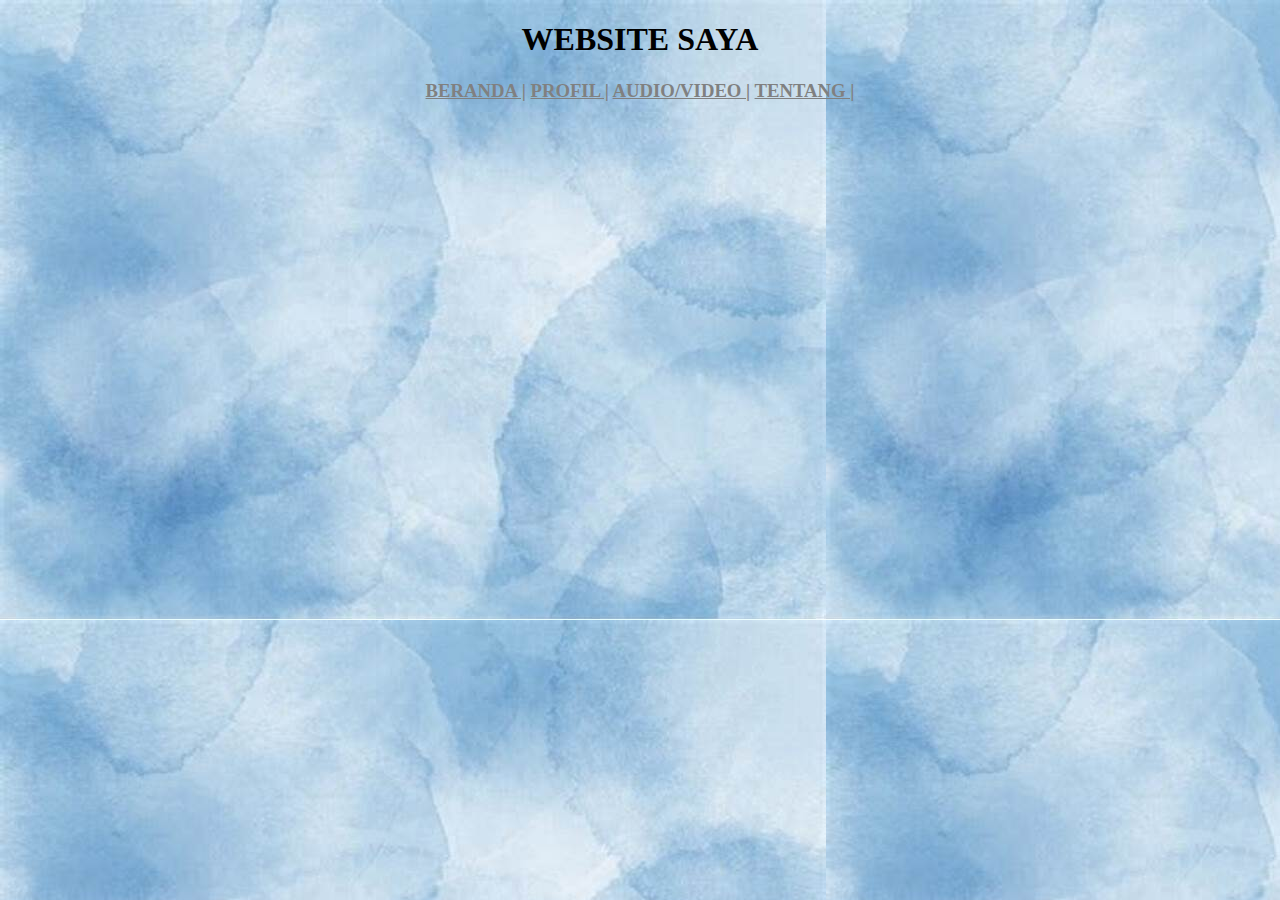
==== index.html @ 594407dc "drd" ====
<!DOCTYPE html>
<html lang="en">
<head>
    <meta charset="UTF-8">
    <meta name="viewport" content="width=device-width, initial-scale=1.0">
    <title>TUGAS DESAIN WEB</title>
</head>
<body background="bacgound.jpg">
    <h1 align="center">WEBSITE SAYA</h1>
    <h3 align="center"><a href="Beranda.html" style="color: grey;">BERANDA |</a>
                       <a href="Profil.html" style="color: grey;">PROFIL |</a>
                       <a href="AudioVideo.html" style="color: grey;">AUDIO/VIDEO |</a>
                       <a href="Tentang.html" style="color: grey;">TENTANG |</a></h3>

</body>
</html>
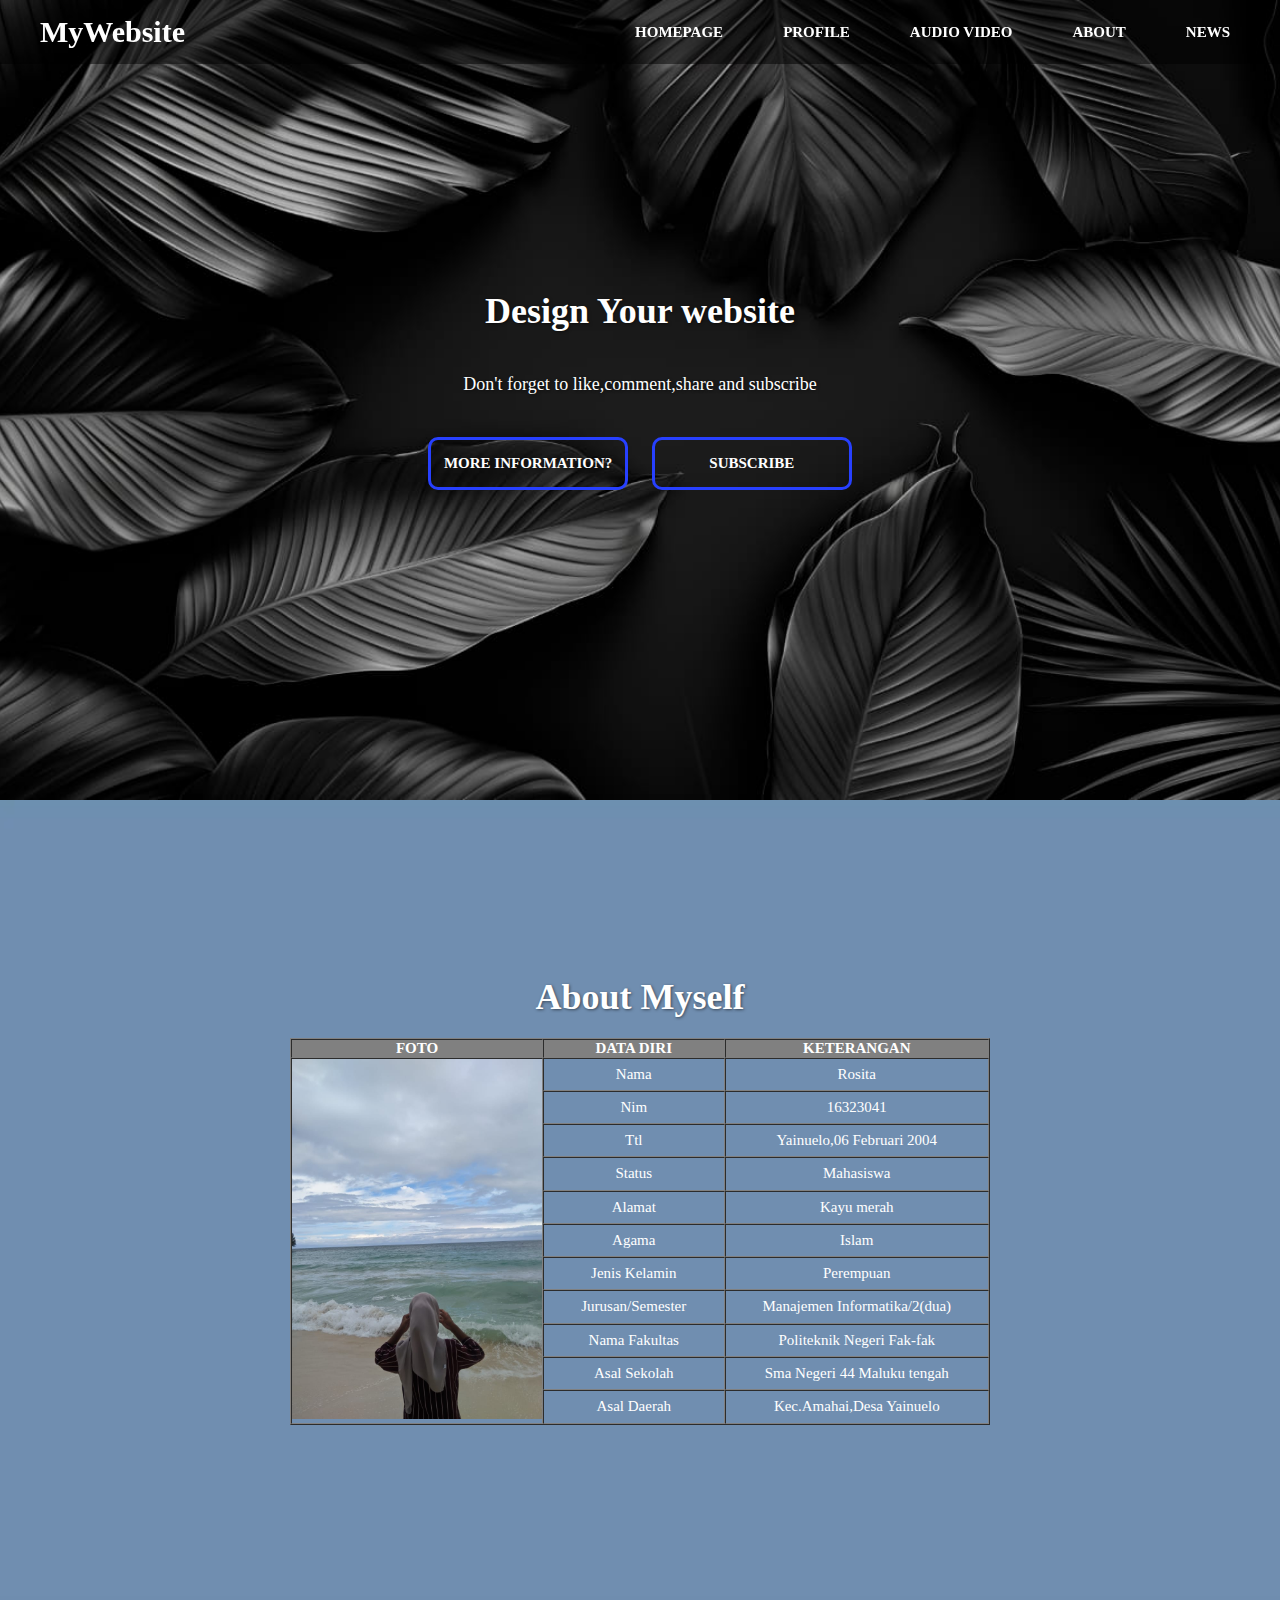
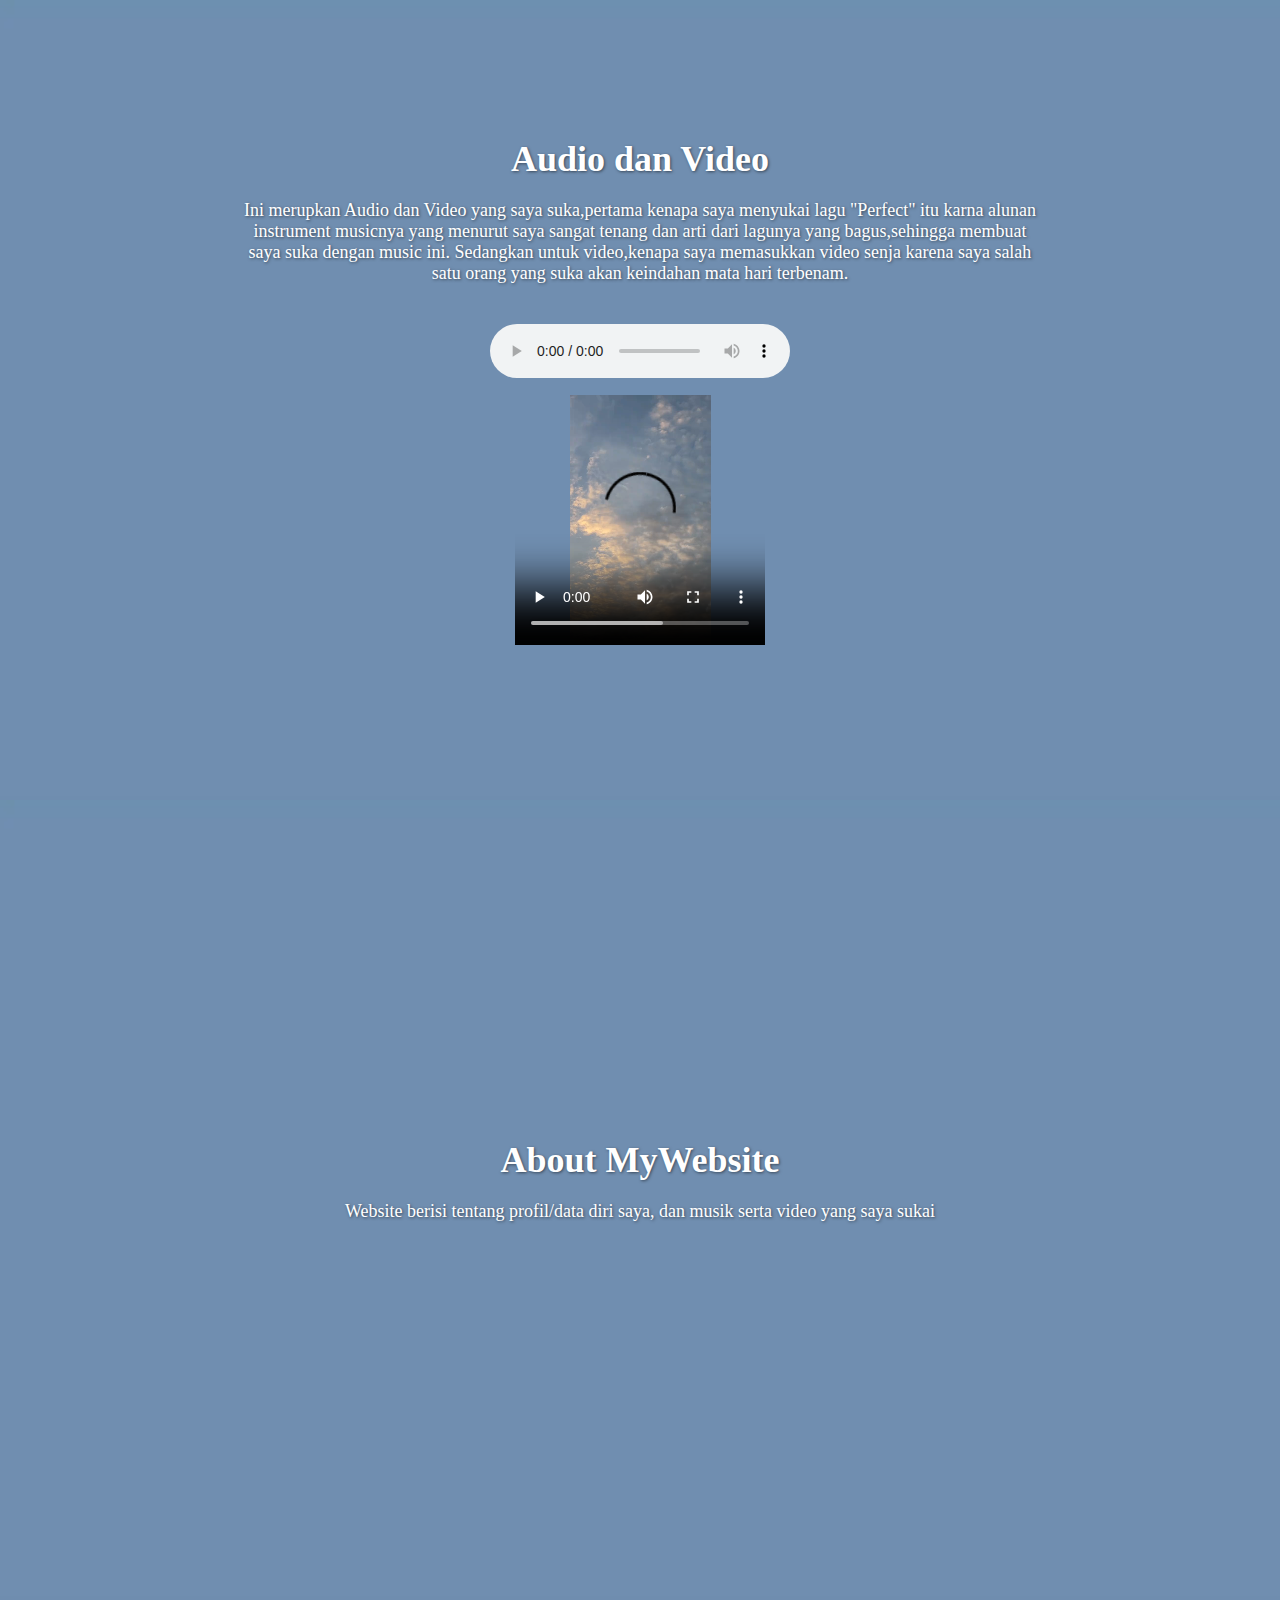
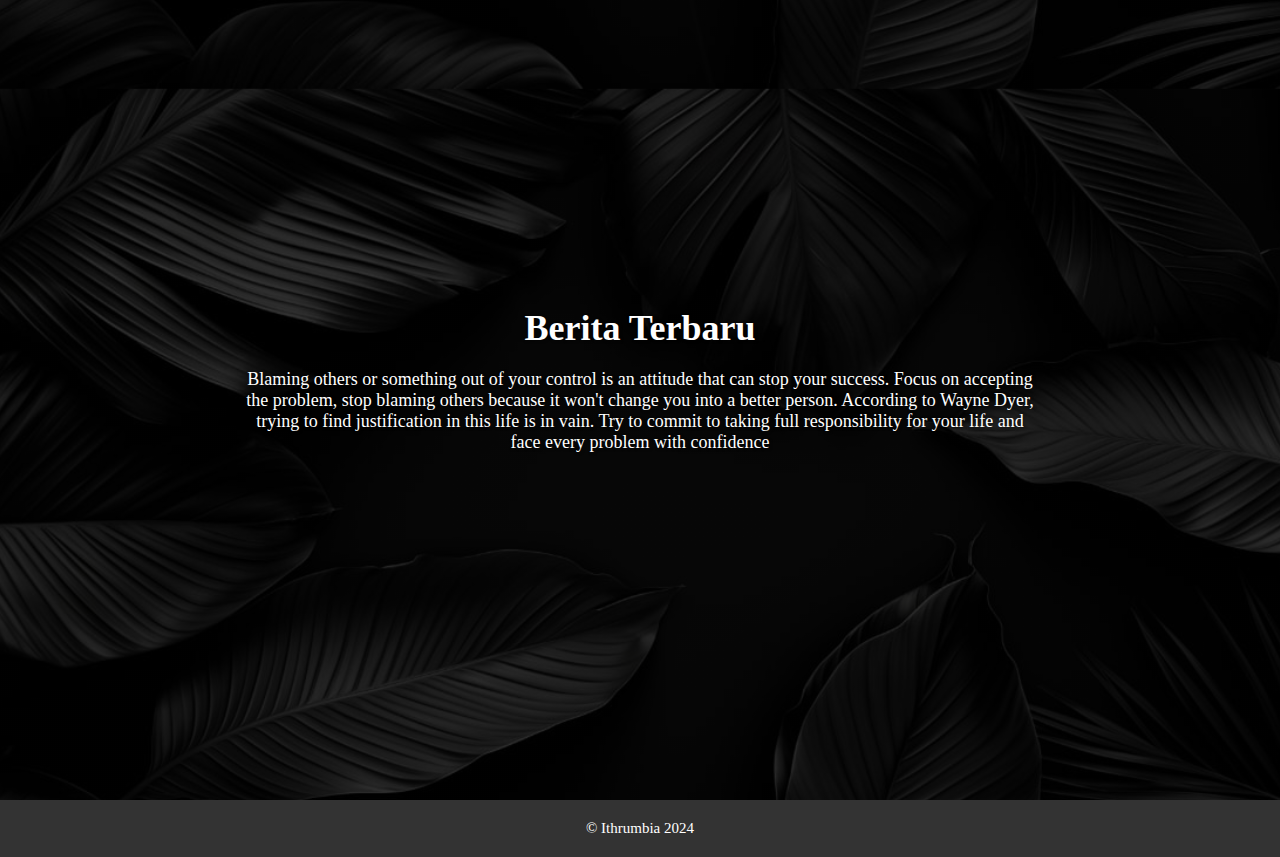
==== commit b33b841b: "Add files via upload" ====
--- a/index.html
+++ b/index.html
@@ -3,14 +3,139 @@
 <head>
     <meta charset="UTF-8">
     <meta name="viewport" content="width=device-width, initial-scale=1.0">
-    <title>TUGAS DESAIN WEB</title>
+    <title>My Website</title>
+    <link rel="stylesheet" type="text/css" href="style.css">
 </head>
-<body background="bacgound.jpg">
-    <h1 align="center">WEBSITE SAYA</h1>
-    <h3 align="center"><a href="Beranda.html" style="color: grey;">BERANDA |</a>
-                       <a href="Profil.html" style="color: grey;">PROFIL |</a>
-                       <a href="AudioVideo.html" style="color: grey;">AUDIO/VIDEO |</a>
-                       <a href="Tentang.html" style="color: grey;">TENTANG |</a></h3>
+<body>
+    <div class="main">
+    <div class="topbar">
+    <label class="logo">MyWebsite</label>
+    <nav>
+        <ul>
+            <li><a href="#beranda">HOMEPAGE</a></li>
+            <li><a href="#profil">PROFILE</a></li>
+            <li><a href="#audio-video">AUDIO VIDEO</a></li>
+            <li><a href="#tentang">ABOUT</a></li>
+            <li><a href="#berita">NEWS</a></li>
+        </ul>
+    </nav>
+    </div>  
+    </div>
 
+    <div class="content">
+        <section id="beranda">
+            <h2>Design Your website</h2>
+            <p>Don't forget to like,comment,share and subscribe</p>
+
+            <div>
+                <button type="button"><span></span>MORE INFORMATION?</button>
+                <button type="button"><span></span>SUBSCRIBE</button>
+              </div>
+            </section>
+
+            <section id="profil">
+            <div class="profil-content"></div>
+              <h2>About Myself</h2>
+              <table border="1" cellspacing="0" cellpadding="5" align="center" width="700">
+                <tr align="center" bgcolor="gray">
+                <td widht="200"><b>FOTO</b></td>
+                <td width="300"><b>DATA DIRI</b></td>
+                <td width="500"><b>KETERANGAN</b></td>                            
+               </tr>
+               </tr>
+               <tr>
+                <td rowspan="11"><img src="myfoto.jpg" alt="" width="250" height="360" ></td>
+                  <td>Nama</td>
+                  <td>Rosita</td>
+                </tr>
+                <tr>
+                    <td>Nim</td>
+                    <td>16323041</td>
+                 </tr>
+                <tr>
+                  <td>Ttl</td>
+                  <td>Yainuelo,06 Februari 2004</td>
+                </tr>
+                <tr>
+                    <td>Status</td>
+                    <td>Mahasiswa</td>
+                  </tr>
+                <tr>
+                  <td>Alamat</td>
+                  <td>Kayu merah</td>
+                </tr>
+                <tr>
+                  <td>Agama</td>
+                  <td>Islam</td>
+                </tr>
+                <tr>
+                  <td>Jenis Kelamin</td>
+                  <td>Perempuan</td>
+                </tr>
+                <tr>
+                   <td>Jurusan/Semester</td>
+                   <td>Manajemen Informatika/2(dua)</td>
+                </tr>
+                <tr>
+                  <td>Nama Fakultas</td>
+                  <td>Politeknik Negeri Fak-fak</td>
+               </tr>   
+               <tr>
+                  <td>Asal Sekolah</td>
+                  <td>Sma Negeri 44 Maluku tengah</td>
+               </tr>
+               <tr>
+                  <td>Asal Daerah</td>
+                  <td>Kec.Amahai,Desa Yainuelo</td>
+               </tr>
+               </table>
+            </section>
+        
+            <section id="audio-video">
+              <h2>Audio dan Video</h2>
+              <p>Ini merupkan Audio dan Video yang saya suka,pertama kenapa saya menyukai lagu 
+                "Perfect" itu karna alunan instrument musicnya yang menurut saya sangat tenang
+                dan arti dari lagunya yang bagus,sehingga membuat saya suka dengan music ini.
+                Sedangkan untuk video,kenapa saya memasukkan video senja karena saya salah satu orang
+                yang suka akan keindahan mata hari terbenam. <br></p>
+
+              <audio controls src="Ed Sheeran - Perfect (Official Music Video).mp3" 
+                                alt="Audio description"></audio><br>
+              <video controls autoplay src="WhatsApp Video 2024-07-29 at 20.15.21.mp4" width="250" height="250" 
+                                alt="Video description"></video><br>
+            </section>
+        
+            <section id="tentang">
+              <h2>About MyWebsite</h2>
+              <p>Website berisi tentang profil/data diri saya, dan musik serta video yang saya sukai<br></p>
+            </section>
+        
+            <section id="berita">
+              <h2>Berita Terbaru</h2>
+              <p>Blaming others or something out of your control is an attitude that can stop your success.
+                 Focus on accepting the problem, stop blaming others because it won't change you into a 
+                 better person. According to Wayne Dyer, trying to find justification in this life is in vain.
+                 Try to commit to taking full responsibility for your life and face every problem with confidence <br></p>
+            </section>
+          </div>
+        
+          <footer>
+            <p>&copy; Ithrumbia 2024</p>
+          </footer>
+        </div>
+        
+        <script>
+          // Add smooth scrolling behavior
+          document.querySelectorAll('nav a').forEach(link => {
+            link.addEventListener('click', (e) => {
+              e.preventDefault();
+              const targetId = e.target.getAttribute('href');
+              const targetSection = document.querySelector(targetId);
+              targetSection.scrollIntoView({ behavior: 'smooth' });
+            });
+          });
+        </script>
+        </section>
+    </div>
 </body>
 </html>--- a/style.css
+++ b/style.css
@@ -0,0 +1,200 @@
+/* Reset styles */
+* {
+    margin: 0;
+    padding: 0;
+    text-decoration: none;
+    font-family: 'Trebuchet MS';
+    font-size: 15px;
+    box-sizing: border-box;
+}
+
+/* Global styles */
+body {
+    background-image: linear-gradient(rgba(0,0,0, 0.75), rgba(0,0,0,0.75)),
+    url("bung.jpg");
+    background-size: 1500px;
+    background-position: center;
+}
+
+
+
+.topbar {
+    width: 100%; 
+    padding: 15px 20px; 
+    display: flex;
+    align-items: center;
+    justify-content: space-between;
+    position: fixed; 
+    top: 0;
+    left: 0;
+    right: 0;
+    z-index: 1000;
+    background: rgba(0, 0, 0, 0.5); 
+}
+
+
+.topbar ul li {
+    list-style: none;
+    display: inline-block;
+    margin: 0 10px;
+    position: relative;
+}
+
+.topbar ul li::after {
+    content: '';
+    height: 3px;
+    width: 0;
+    background: #009cea;
+    position: absolute;
+    left: 0;
+    bottom: -10px;
+    transition: 0.5s;
+}
+
+.topbar ul li a {
+    color: #ffffff; 
+    text-decoration: none;
+}
+
+.topbar ul li a:hover {
+    color: #75caff;
+}
+
+.topbar ul li:hover::after {
+    width: 100%;
+}
+
+
+.logo {
+    font-size: 30px;
+    color: white;
+    font-weight: bold;
+    width: 50px;
+    cursor: pointer;
+    padding-left: 20px; 
+}
+
+.content {
+    width: 100%;
+    color: white;
+}
+
+#beranda {
+    background-image: url(bung.jpg);
+    text-align: center;
+    padding: 150px 10px; 
+}
+
+#beranda h1 {
+    font-size: 90px;
+    margin-top: 50px;
+}
+
+#beranda p {
+    margin: 20px auto;
+    font-weight: 100;
+    line-height: 25px;
+}
+
+
+button {
+    width: 200px;
+    margin: 20px 10px;
+    padding: 15px 0;
+    text-align: center;
+    text-transform: uppercase;
+    font-weight: bold;
+    color: white;
+    background: transparent;
+    border: 3px solid #2740ff;
+    position: relative;
+    cursor: pointer;
+    border-radius: 10px;
+    overflow: hidden;
+    transition: 0.5s;
+}
+
+span {
+    height: 100%;
+    width: 0;
+    left: 0;
+    bottom: 0;
+    z-index: -1;
+    position: absolute;
+    border-radius: 10px;
+    background: #2740ff;
+    transition: 0.5s;
+}
+
+button:hover span {
+    width: 100%;
+}
+
+button:hover {
+    border: none;
+}
+
+
+nav ul {
+    list-style-type: none;
+    display: flex;
+}
+
+nav ul li {
+    margin-left: 20px;
+}
+
+nav ul li a {
+    color: #fff;
+    text-decoration: none;
+    font-weight: bold;
+    transition: color 0.3s;
+    padding: 10px 20px;
+    border-radius: 4px;
+}
+
+nav ul li a:hover {
+    color: #055296;
+    background-color: rgba(255, 255, 255, 0.1);
+}
+
+
+section {
+    padding: 80px 20px;
+    display: flex;
+    flex-direction: column;
+    align-items: center;
+    justify-content: center;
+    text-align: center;
+    background-size: cover;
+    background-position: center;
+    min-height: 800px;
+}
+#profil {
+    background-image: url(denim.jpg);
+}
+#audio-video {
+    background-image: url(denim.jpg);
+}
+#tentang {
+    background-image: url(denim.jpg);
+}
+section h2 {
+    font-size: 36px;
+    margin-bottom: 20px;
+    color: #ffffff;
+    text-shadow: 1px 1px 3px rgba(0, 0, 0, 0.5);
+}
+section p {
+    font-size: 18px;
+    max-width: 800px;
+    margin-bottom: 40px;
+    color: #ffffff;
+    text-shadow: 1px 1px 3px rgba(0, 0, 0, 0.5);
+}
+footer {
+    background-color: #333;
+    color: #fff;
+    padding: 20px;
+    text-align: center;
+}